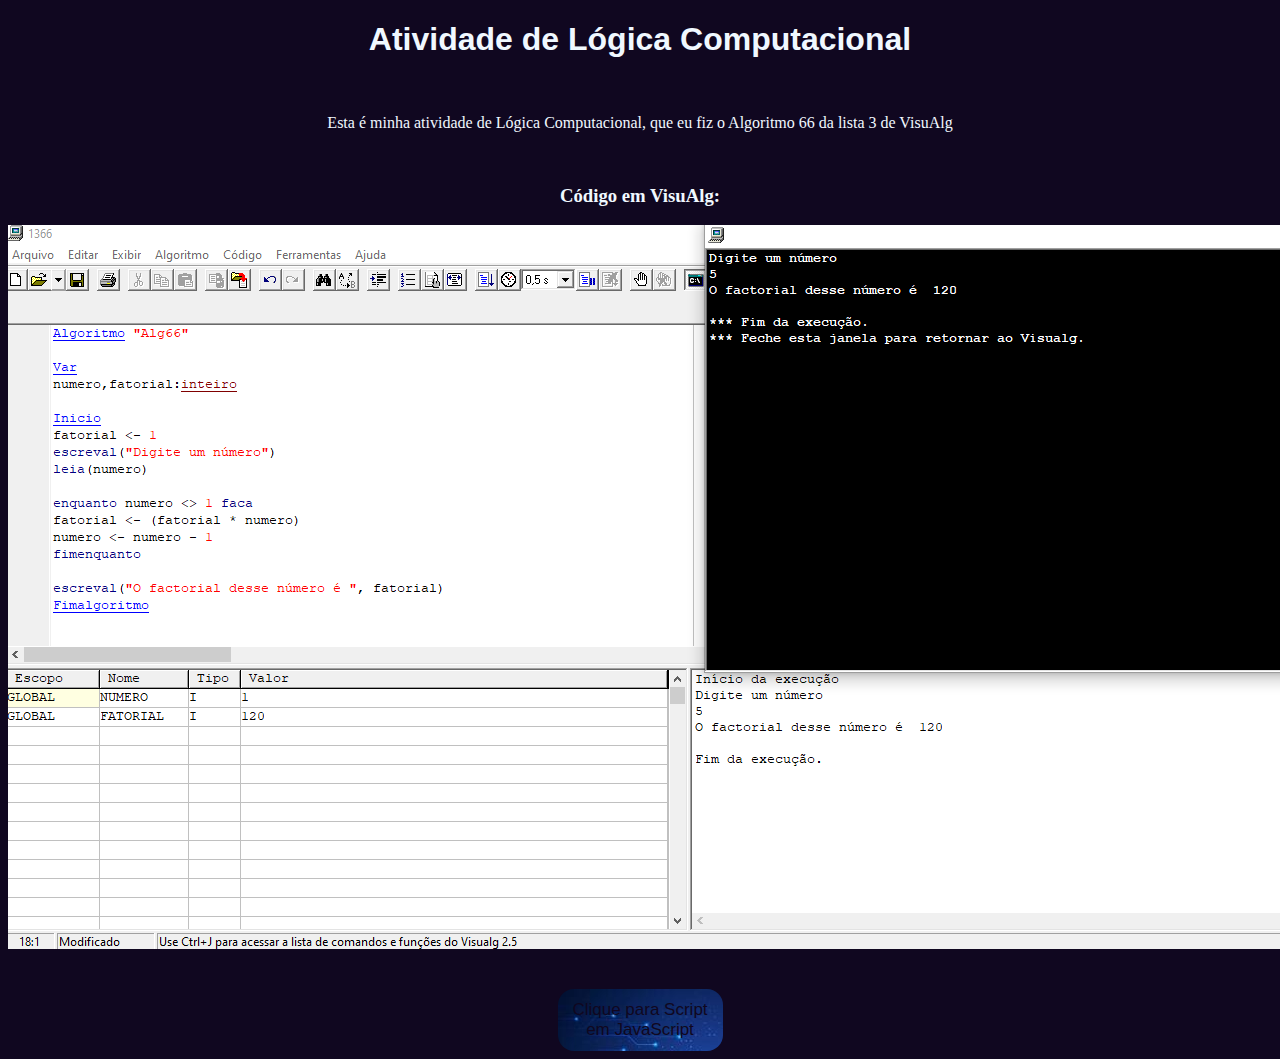
==== Alg66/Index/index.html @ fc6a7820 "Atividade de Lógica Computacional, algoritmo 66" ====
<!DOCTYPE html>
<html lang="en">
  <head>
    <link rel="stylesheet" href="style.css" />
    <meta charset="UTF-8" />
    <meta http-equiv="X-UA-Compatible" content="IE=edge" />
    <meta name="viewport" content="width=device-width, initial-scale=1.0" />
    <title>Atividade</title>
  </head>
  <body>
    <h1>Atividade de Lógica Computacional</h1>
    <br />
    <p>
      Esta é minha atividade de Lógica Computacional, que eu fiz o Algoritmo 66
      da lista 3 de VisuAlg
    </p>
    <br />

    <div>
      <h3>Código em VisuAlg:</h3>
      <img src="../Imagens/Alg66.png" />
    </div>
    <br /><br />

    <a href="../Script/script.html"
      ><button>Clique para Script em JavaScript</button></a
    >
  </body>
</html>
---- Alg66/Index/style.css ----
h1 {
  text-align: center;
  font-family: Arial, Helvetica, sans-serif;
}

h3 {
  font-family: "Times New Roman", Times, serif;
  text-align: center;
}

button {
  width: 165px;
  height: 62px;
  font-size: 17px;
  border-radius: 1rem;
  border: none;
  position: relative;
  color: #100720;
  background-color: #fff;
  text-align: center;
  background-image: url("../Imagens/backgroundbotao.jpg");
}

body {
  background-color: #100720;
  color: aliceblue;
  text-align: center;
}
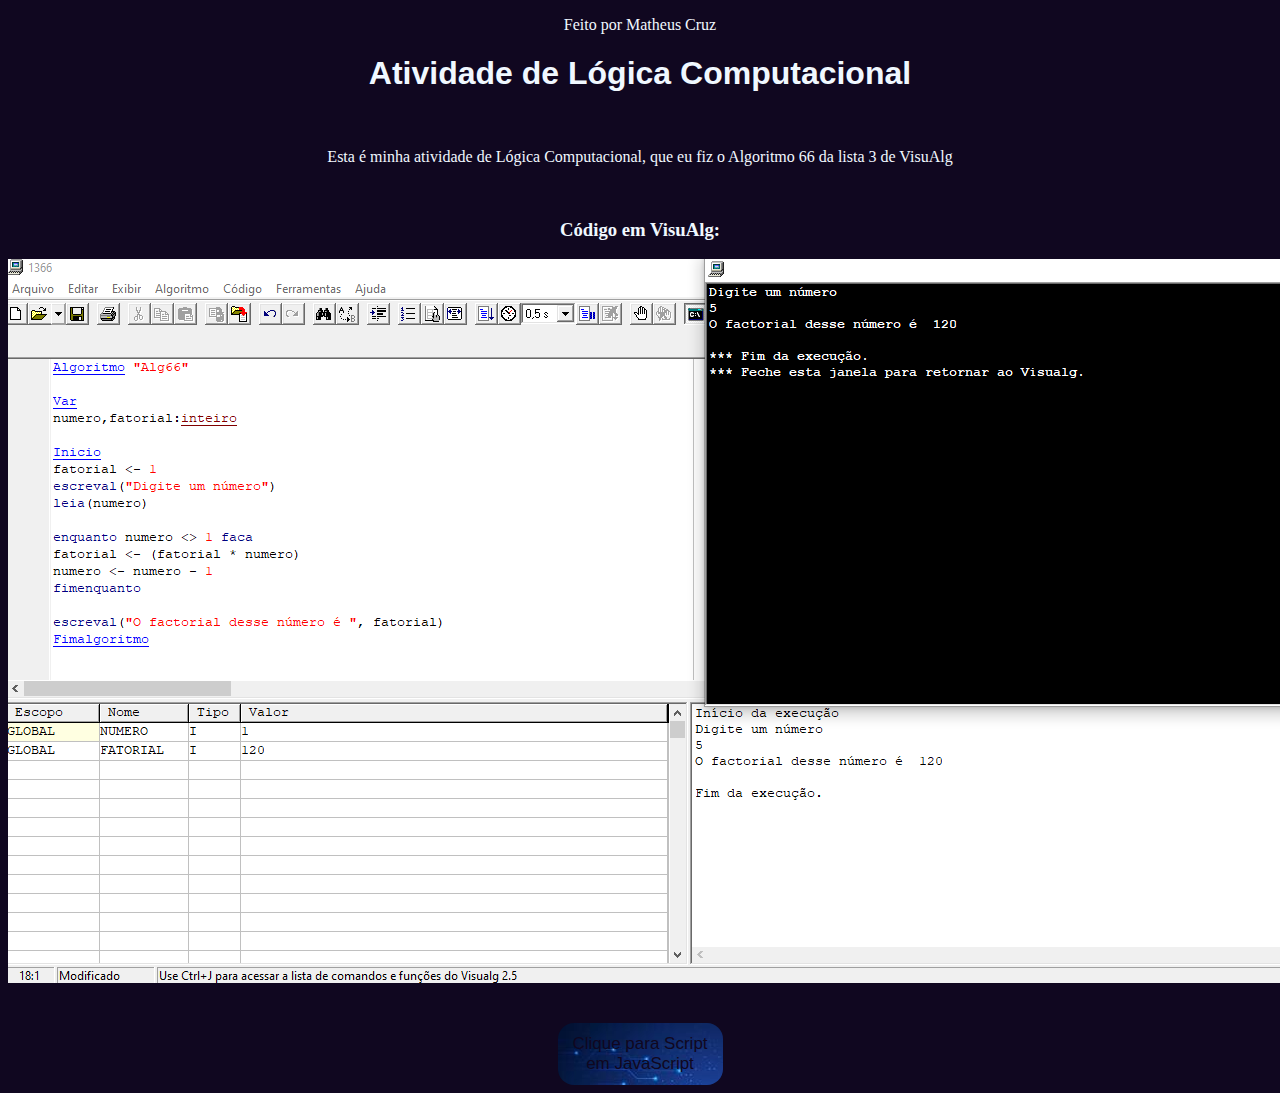
==== commit c3ac9dc9: "Algoritmo 66 da terceira lista de VisuAlg" ====
--- a/Alg66/Index/index.html
+++ b/Alg66/Index/index.html
@@ -8,6 +8,7 @@
     <title>Atividade</title>
   </head>
   <body>
+    <p>Feito por Matheus Cruz</p>
     <h1>Atividade de Lógica Computacional</h1>
     <br />
     <p>
